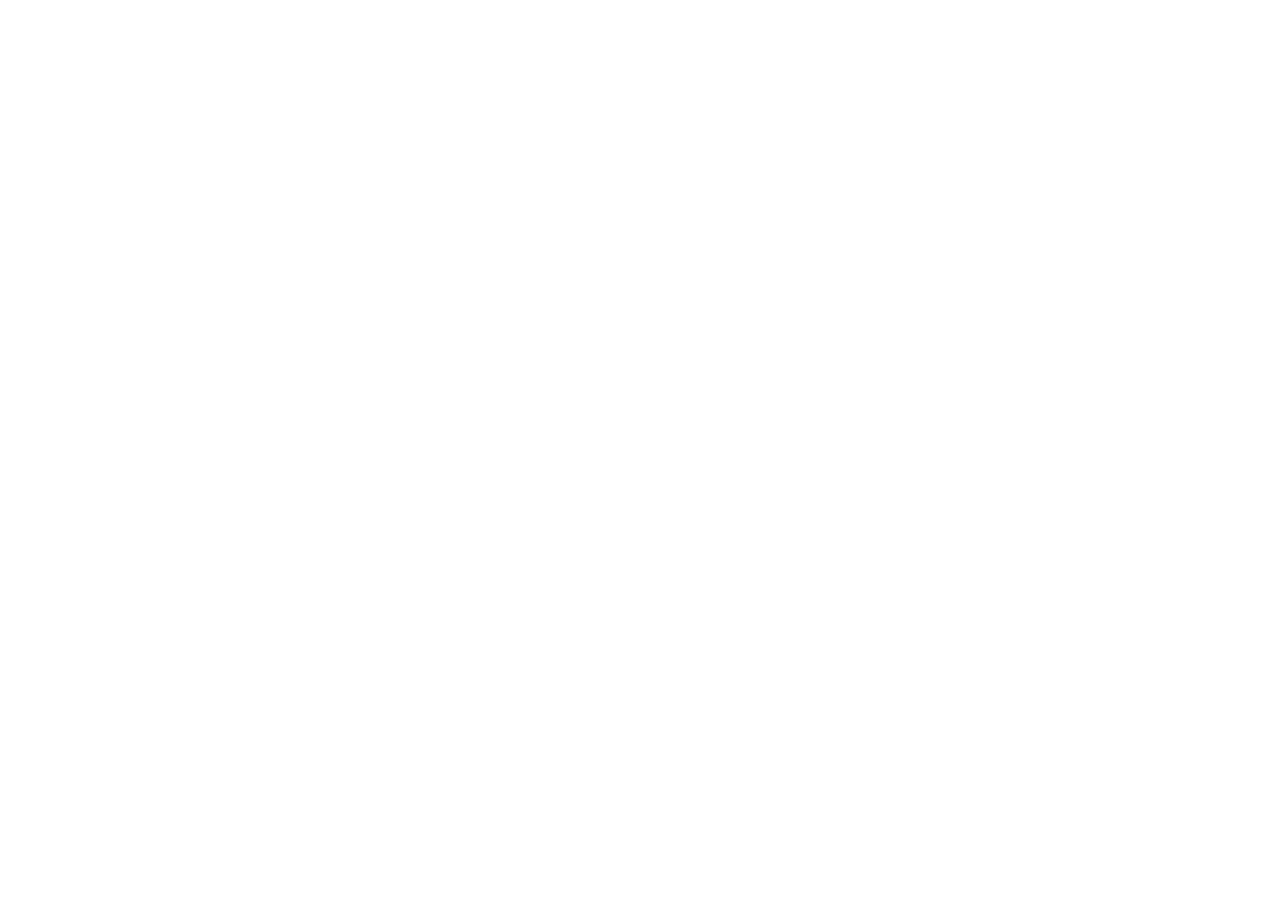
==== index.html @ d6ba93d9 "first commit" ====
<!--
    <!DOCTYPE html>
    
<html lang="en">
<head>
    <meta charset="UTF-8">
    <meta name="viewport" content="width=device-width, initial-scale=1.0">
    <link rel="stylesheet" href="style.css">
    <title>Document</title>
</head>
<body>
    <div class="whole-container">
    <div id="logo-container">
        <img src="images/quiz-logo.png" alt="quiz logo" id="logo">
    </div>
    <div id="btn-container">
        <button type="button" id="btn">BEGIN</button>
    </div>
</div>
<script src="main.js"></script>
</body>
</html>

-->
---- style.css ----
.whole-container{
    display: flex;
    flex-direction: column;
    
    justify-content: flex-end;
    align-items: center;
    height: 500px;
}
#btn-container{
    margin-top: 30px;
}
#btn{
    width: 100px;
    height: 50px;
    border-radius: 10px;
    color: white;
    background-color: blue;
    border: 0px;
    cursor: pointer;
    font-weight: bold;
}
body{
    margin: 0;
    padding: 0;
}
/*
#nav-div{
    background-color: red;
}
*/
#img-logo{
    max-width: 50px;
    width: 100%;
    margin-left: 10px;
    margin-top: 10px;
}
#logo{
width: 100%;

}
h2, h4, label{
    color:black;
}
.question-container{
   border:  1px solid black;
    width: 90%;
    margin: 100px auto 0;
    border-radius: 10px;
    box-shadow: 10px 13px 10px  rgb(240, 234, 234);
    max-width: 600px;
    height: 350px;
    
}
.question-header{
    text-align: center;
}
.header-text{
    color: blue;
}
#questions{
    margin: 25px ;
     
}
#btn-div{
    margin: 25px ;
   
    display: flex;
    flex-direction: column;
    row-gap: 15px;
}
.btn1{
    height: 30px;
    border-radius:5px;
    cursor: pointer;
}

#next-div{
    position: absolute;
    left: 50%;
  transform: translate(-50%, -50%);
}
#next-btn{
    background-color: blue;
    color: white;
    border-radius: 5px;
    border: none;
    padding: 5px;
    width: 50px;
    cursor: pointer;
}
.correct{
    background-color: rgb(109, 142, 212);
}
.incorrect{
    background-color: rgb(224, 165, 165);
}
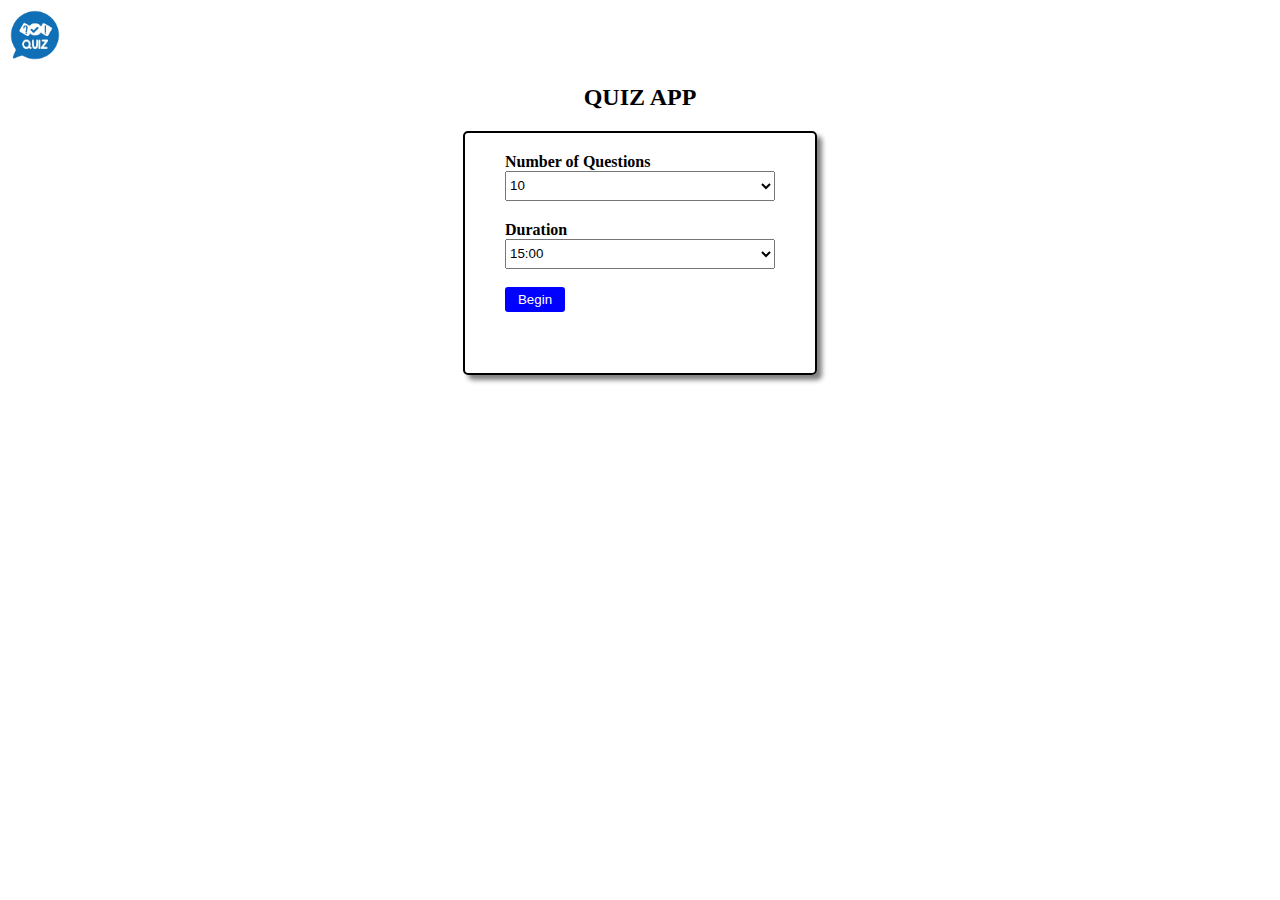
==== commit 23a18e44: "api commit" ====
--- a/index.html
+++ b/index.html
@@ -1,24 +1,99 @@
-<!--
-    <!DOCTYPE html>
-    
+<!DOCTYPE html>
 <html lang="en">
-<head>
-    <meta charset="UTF-8">
-    <meta name="viewport" content="width=device-width, initial-scale=1.0">
-    <link rel="stylesheet" href="style.css">
+  <head>
+    <meta charset="UTF-8" />
+    <meta name="viewport" content="width=device-width, initial-scale=1.0" />
+    <link rel="stylesheet" href="style.css" />
     <title>Document</title>
-</head>
-<body>
-    <div class="whole-container">
-    <div id="logo-container">
-        <img src="images/quiz-logo.png" alt="quiz logo" id="logo">
+  </head>
+  <body>
+    <nav>
+      <div id="nav-div">
+        <img src="images/quiz-logo.png" alt="logo" id="img-logo" />
+      </div>
+    </nav>
+    <div id="selection-tag">
+      <h2 class="title-text">QUIZ APP</h2>
+      <div id="selection-div">
+        <form>
+          <div class="noq-div">
+            <label for="noq">Number of Questions</label>
+            <br />
+            <select name="questions-number" id="noq">
+              <option value="10" id="ten">10</option>
+              <option value="30" id="ten">30</option>
+              <option value="50" id="ten">50</option>
+              <option value="100" id="ten">100</option>
+            </select>
+          </div>
+          <div class="timer-div">
+            <label for="timer">Duration</label>
+            <br />
+            <select name="duration" id="timer">
+              <option value="10">15:00</option>
+              <option value="10">30:00</option>
+              <option value="10">45:00</option>
+              <option value="10">60:00</option>
+            </select>
+          </div>
+          <br />
+          <button id="begin-btn" type="button">Begin</button>
+        </form>
+      </div>
     </div>
-    <div id="btn-container">
-        <button type="button" id="btn">BEGIN</button>
+    <div id="question-container">
+      <div class="question-header">
+        <h2 class="header-text">QUIZ APP</h2>
+      </div>
+
+      <div id="questions">
+        <h4 id="question-text1">Question is here</h4>
+      </div>
+      <div id="btn-div">
+        <button class="btn1">answer 1</button>
+        <button class="btn1">answer 2</button>
+        <button class="btn1">answer 3</button>
+        <button class="btn1">answer 4</button>
+      </div>
+      <div id="next-div">
+        <button id="next-btn">Next</button>
+      </div>
     </div>
-</div>
-<script src="main.js"></script>
-</body>
+
+    <script src="main.js"></script>
+  </body>
 </html>
 
--->
+<!--
+        <form>
+            <h4>1. Which of these is not an animal</h4>
+            <input type="radio" id="dog"/><label for="dog">DOG</label>
+            <input type="radio" id="cat"/><label for="cat">CAT</label>
+            <input type="radio" id="fish"/><label for="fish">FISH</label>
+            <input type="radio" id="chair"/><label for="chair">CHAIR</label>
+
+            <h4>2. Which of these is not a programming language</h4>
+            <input type="radio" id="pyt"/><label for="pyt">PYTHON</label>
+            <input type="radio" id="java"/><label for="java">JAVA</label>
+            <input type="radio" id="igbo"/><label for="igbo">IGBO</label>
+            <input type="radio" id="c++"/><label for="c++">C++</label>
+
+            <h4>3. Which of these is not a fruit</h4>
+            <input type="radio" id="apple"/><label for="apple">APPLW</label>
+            <input type="radio" id="javan"/><label for="javan">JAVAN</label>
+            <input type="radio" id="orange"/><label for="orange">ORANGE</label>
+            <input type="radio" id="banana"/><label for="banana">BANANA</label>
+
+            <h4>4. Which of these is not a country</h4>
+            <input type="radio" id="nigeria"/><label for="nigeria">NIGERIA</label>
+            <input type="radio" id="ghana"/><label for="ghana">GHANA</label>
+            <input type="radio" id="yoruba"/><label for="yoruba">YORUBA</label>
+            <input type="radio" id="china"/><label for="china">CHINA</label>
+
+            <h4>5. Which of these is not a state in nigeria</h4>
+            <input type="radio" id="abia"/><label for="abia">ABIA</label>
+            <input type="radio" id="imo"/><label for="imo">IMO</label>
+            <input type="radio" id="hausa"/><label for="hausa">HAUSA</label>
+            <input type="radio" id="delta"/><label for="delta">DELTA</label>
+        </form>
+        -->
--- a/style.css
+++ b/style.css
@@ -42,7 +42,7 @@
 h2, h4, label{
     color:black;
 }
-.question-container{
+#question-container{
    border:  1px solid black;
     width: 90%;
     margin: 100px auto 0;
@@ -89,9 +89,66 @@
     width: 50px;
     cursor: pointer;
 }
-.correct{
+.correct_answer{
     background-color: rgb(109, 142, 212);
 }
-.incorrect{
+.incorrect_answers{
     background-color: rgb(224, 165, 165);
-}+}
+#noq{
+    width: 270px;
+    height: 30px;
+}
+#timer{
+    width: 270px;
+    height: 30px;
+    /* margin-top: 30px; */
+}
+/* form{
+    display: flex;
+    flex-direction: column;  
+    
+} */
+#begin-btn{
+    width: 60px;
+    border-radius: 3px;
+    border: none;
+    background-color: blue;
+    color: white;
+    padding: 5px;
+   
+    /* align-self: center; */
+}
+#selection-div{
+    display: flex;
+    flex-direction: column;  
+    border: 2px solid;
+    border-radius: 5px;
+    box-shadow: 5px 5px 5px grey;
+    height: 240px;
+    align-items: center;
+    width: 350px;
+    /* display: flex;
+    flex-direction: column;  
+    gap: 10px; */
+    
+}
+.noq-div{
+    margin-top: 20px;
+    /* align-self: center; */
+}
+.timer-div{
+    margin-top: 20px;
+    /* align-self: center; */
+}
+
+#selection-tag{
+display: flex;
+    flex-direction: column;
+    /* justify-content: center; */
+    align-items: center;
+}
+label{
+font-weight: bold;
+}
+
